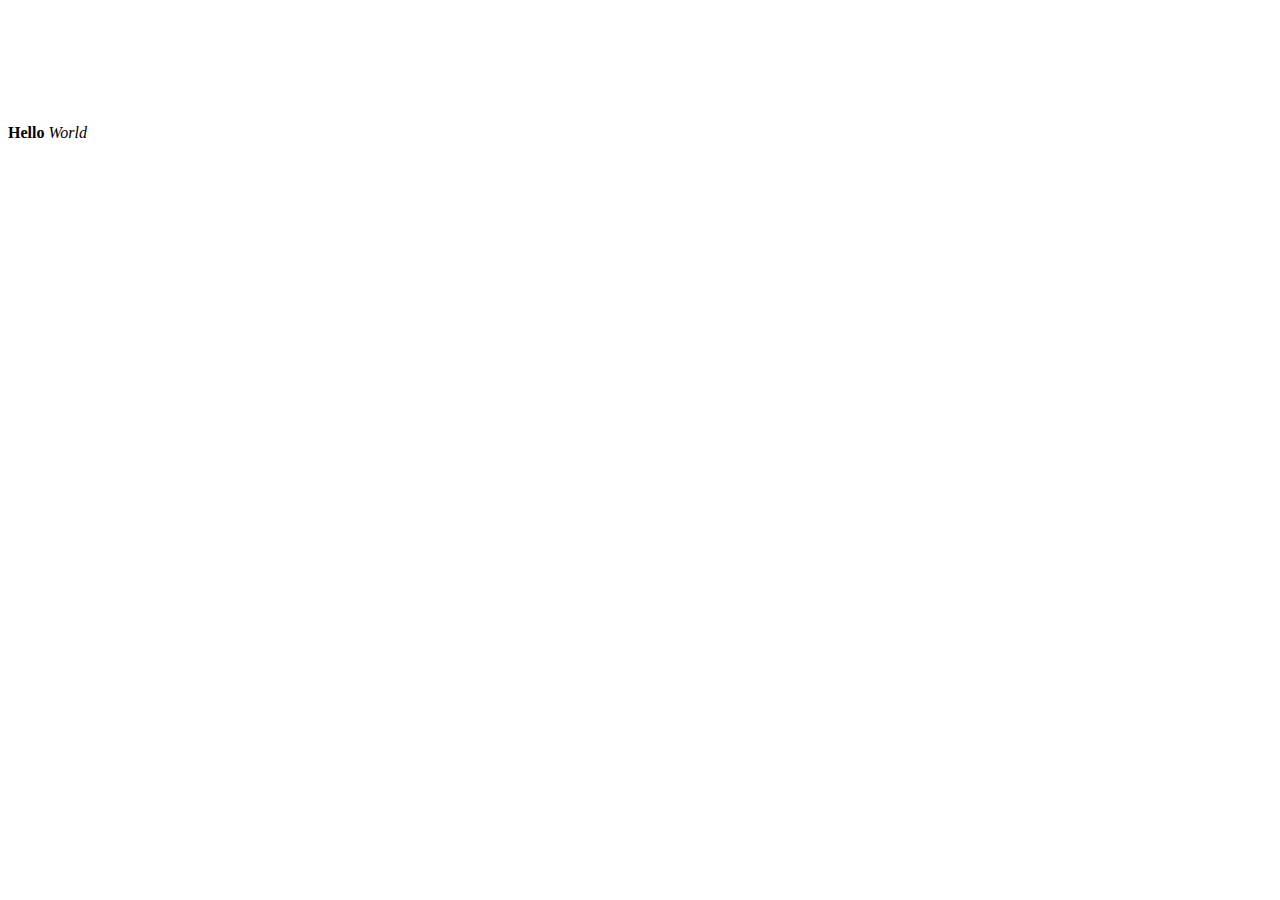
==== index.html @ cc553ad6 "running webserver serving content from an Eet container" ====
<!DOCTYPE html>
<html>

	<head>
		<title>ChimaeraD</title>
		<meta name="author" content="Hanspeter Portner" />
		<meta charset="UTF-8" />
		<link rel="icon" type="image/png" href="/favicon.png" />
		<link rel="stylesheet" type="text/css" href="/style.css" />
		<script type="text/javascript" src="/jquery-1.11.1.min.js"></script>
	</head>

	<body>
		<h1>Chimaera<span style="color:#c00;">D</span></h1>

		<div id="content1"></div>
		<div id="content2"></div>
	</body>

	<script type="text/javascript">
		$(document).ready(function() {
			var query = { 'osc': [ '/ping', 'ifs', 12, 13.4, 'hello' ]};
			$('#content1').load('/?'+JSON.stringify(query));
			$('#content2').load('/content.html');
		})
	</script>

</html>
---- style.css ----
@font-face {
	font-family: 'Berenika';
  src: url('/Berenika-Bold.ttf') format('truetype');
	font-weight: bold;
}

h1 {
  font:bold 40px 'Berenika', sans-serif;
  margin:0px 0px 10px 0px;
  padding:0px;
  font-weight:900;
  color:#000;
}
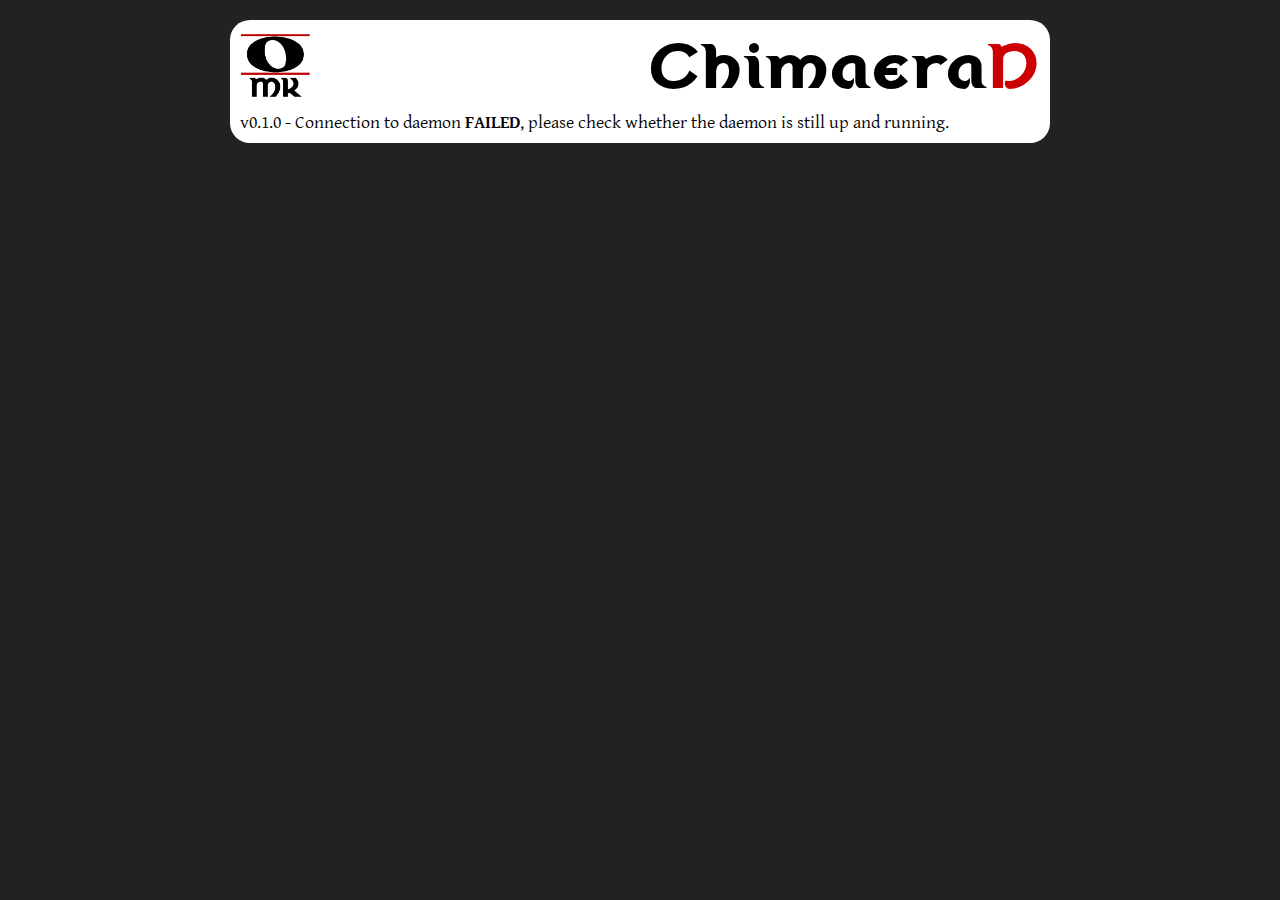
==== commit 88fb376c: "first running version with rough edges" ====
--- a/index.html
+++ b/index.html
@@ -7,22 +7,104 @@
 		<meta charset="UTF-8" />
 		<link rel="icon" type="image/png" href="/favicon.png" />
 		<link rel="stylesheet" type="text/css" href="/style.css" />
-		<script type="text/javascript" src="/jquery-1.11.1.min.js"></script>
+		<script type="text/javascript" src="/jquery-1.11.1.min.js" charset="utf-8"></script>
+		<script type="text/javascript" src="/ace/ace.js" charset="utf-8"></script>
+		<script type="text/javascript" src="/chimaerad.js" charset="utf-8"></script>
 	</head>
 
 	<body>
-		<h1>Chimaera<span style="color:#c00;">D</span></h1>
+		<div class="content">
+			<div style="float:left;">
+				<img src="/logo.png" width="70" alt="OMK Logo" />
+			</div>
 
-		<div id="content1"></div>
-		<div id="content2"></div>
+			<div>
+				<h1>Chimaera<span style="color:#c00;">D</span></h1>
+			</div>
+
+			<div id="connection_state" hidden></div>
+		</div>
+
+		<noscript>
+			<div class="content">
+				<b>ChimaeraD needs JavaScript to run, please enable it in your browser or add an exception rule for this site.</b>
+			</div>
+		</noscript>
+
+		<div id="page" class="content" hidden>
+			<table id="interfaces"></table>
+			<table id="ports"></table>
+			<table id="devices"></table>
+
+			<div id="device" hidden>
+				<h2 id="device_caption">device_caption</h2>
+
+				<table width="800px">
+					<tr><td><b>UID</b></td><td id="device_uid"></td></tr>
+					<tr><td><b>Name</b><td>
+						<input id="device_name" type="text" value="chimaera"></input>
+					</td></tr>
+
+					<tr><td><b>Lease</b></td><td>
+						<input name="device_lease" id="device_ip_dhcp" type="radio" value="dhcp">DHCP/IPv4LL</input>
+						<input name="device_lease" id="device_ip_ipv4ll" type="radio" value="ipv4ll">IPv4LL</input>
+						<input name="device_lease" id="device_ip_static" type="radio" value="static">Static</input>
+					</td></tr>
+					<tr><td><b>IP</b><td>
+						<input id="device_ip" type="text" value="ip"></input>
+					</td></tr>
+					<tr><td><b>Subnet</b></td><td id="device_reachable"></td></tr>
+					<tr><td></td><td><a href="#" id="device_com">apply and reboot</a></td></tr>
+					
+					<tr><td>---</td><td></td></tr>
+
+					<tr class="device_reach"><td><b>State</b><td>
+						<input id="device_claim" type="checkbox" value="claim">claimed</input>
+					</td></tr>
+					
+					<tr><td>---</td><td></td></tr>
+
+					<tr class="device_config"><td><b>Mode</b></td><td>
+						<input name="device_mode" id="device_mode_udp" type="radio" value="udp">UDP</input>
+						<input name="device_mode" id="device_mode_tcp" type="radio" value="tcp">TCP</input>
+					</td></tr>
+					<tr class="device_config"><td><b>Rate</b></td><td>
+						<input name="device_rate" id="device_rate_1000" type="radio" value="1000">1.0</input>
+						<input name="device_rate" id="device_rate_1500" type="radio" value="1500">1.5</input>
+						<input name="device_rate" id="device_rate_2000" type="radio" value="2000">2.0</input>
+						<input name="device_rate" id="device_rate_2500" type="radio" value="2500">2.5</input>
+						<input name="device_rate" id="device_rate_3000" type="radio" value="3000">3.0kHz</input>
+					</td></tr>
+					<tr class="device_config"><td><b>Sync</b></td><td>
+						<input name="device_sync" id="device_sync_none" type="radio" value="none">None</input>
+						<input name="device_sync" id="device_sync_sntp" type="radio" value="sntp">SNTPv4</input>
+						<input name="device_sync" id="device_sync_ptp" type="radio" value="ptp">PTPv2</input>
+					</td></tr>
+					<!--
+					<tr class="device_config"><td><b>Group 0</b></td><td>
+						<input id="device_group_0_x0" type="number" min="0" max="1" value="0" step="0.001">Xmin</input>
+						<input id="device_group_0_x1" type="number" min="0" max="1" value="1" step="0.001">Xmax</input>
+						<input id="device_group_0_north" type="checkbox" value="north">North</input>
+						<input id="device_group_0_south" type="checkbox" value="south">South</input>
+						<input id="device_group_0_scale" type="checkbox" value="scale">Scale</input>
+					</td></tr>
+					<tr class="device_config"><td><b>Group 1</b></td><td>
+						<input id="device_group_1_x0" type="number" min="0" max="1" value="0" step="0.001">Xmin</input>
+						<input id="device_group_1_x1" type="number" min="0" max="1" value="1" step="0.001">Xmax</input>
+						<input id="device_group_1_north" type="checkbox" value="north">North</input>
+						<input id="device_group_1_south" type="checkbox" value="south">South</input>
+						<input id="device_group_1_scale" type="checkbox" value="scale">Scale</input>
+					</td></tr>
+					-->
+					<tr class="device_config"><td></td><td><a href="#" id="device_conf">apply</a></td></tr>
+
+					<tr class="device_config"><td><b>Script</b></td><td><div id="editor"></div></td></tr>
+
+					<tr class="device_config"><td></td><td><a href="#" id="device_code">apply</a></td></tr>
+				</table>
+			</div>
+		</div>
+
 	</body>
 
-	<script type="text/javascript">
-		$(document).ready(function() {
-			var query = { 'osc': [ '/ping', 'ifs', 12, 13.4, 'hello' ]};
-			$('#content1').load('/?'+JSON.stringify(query));
-			$('#content2').load('/content.html');
-		})
-	</script>
-
 </html>
--- a/style.css
+++ b/style.css
@@ -1,13 +1,86 @@
 @font-face {
-	font-family: 'Berenika';
+	font-family: 'BerenikaBold';
   src: url('/Berenika-Bold.ttf') format('truetype');
 	font-weight: bold;
+	font-style: normal;
+}
+
+@font-face {
+	font-family: 'Gentium';
+  src: url('/GenBasR.ttf') format('truetype');
+	font-weight: normal;
+	font-style: normal;
+}
+
+@font-face {
+	font-family: 'Gentium';
+  src: url('/GenBasI.ttf') format('truetype');
+	font-weight: normal;
+	font-style: oblique;
+}
+
+@font-face {
+	font-family: 'Gentium';
+  src: url('/GenBasB.ttf') format('truetype');
+	font-weight: bold;
+	font-style: normal;
+}
+
+@font-face {
+	font-family: 'Gentium';
+  src: url('/GenBasBI.ttf') format('truetype');
+	font-weight: bold;
+	font-style: oblique;
+}
+
+body {
+	font-family: 'Gentium', serif;
+	font-size:large;
+	font-weight:normal;
+	font-style:normal;
+  margin:20px;
+  padding:0px;
+  background-color:#222;
 }
 
 h1 {
-  font:bold 40px 'Berenika', sans-serif;
+  font-family:'BerenikaBold', sans-serif;
+	font-size:60px;
+	font-weight:bold;
+	text-align: right;
   margin:0px 0px 10px 0px;
   padding:0px;
-  font-weight:900;
   color:#000;
 }
+
+.content {
+  position:relative; /* Position is declared "relative" to gain control of stacking order (z-index). */
+  width:auto;
+  width:800px;
+  margin:10px auto 10px auto;
+  background-color:#fff;
+	border-radius: 20px;
+  padding:10px;
+  z-index:3; /* This allows the content to overlap the right menu in narrow windows in good browsers. */
+}
+
+p {
+  padding:0px;
+}
+
+a {
+	color:#b00;
+  text-decoration:none;
+}
+a:link {color:#b00;}
+a:visited {color:#b00;}
+a:hover {color:#fff; background-color:#b00;}
+
+#editor {
+	position:relative;
+	top:0;
+	right:0;
+	bottom:0;
+	left:0;
+	height:400px;
+}
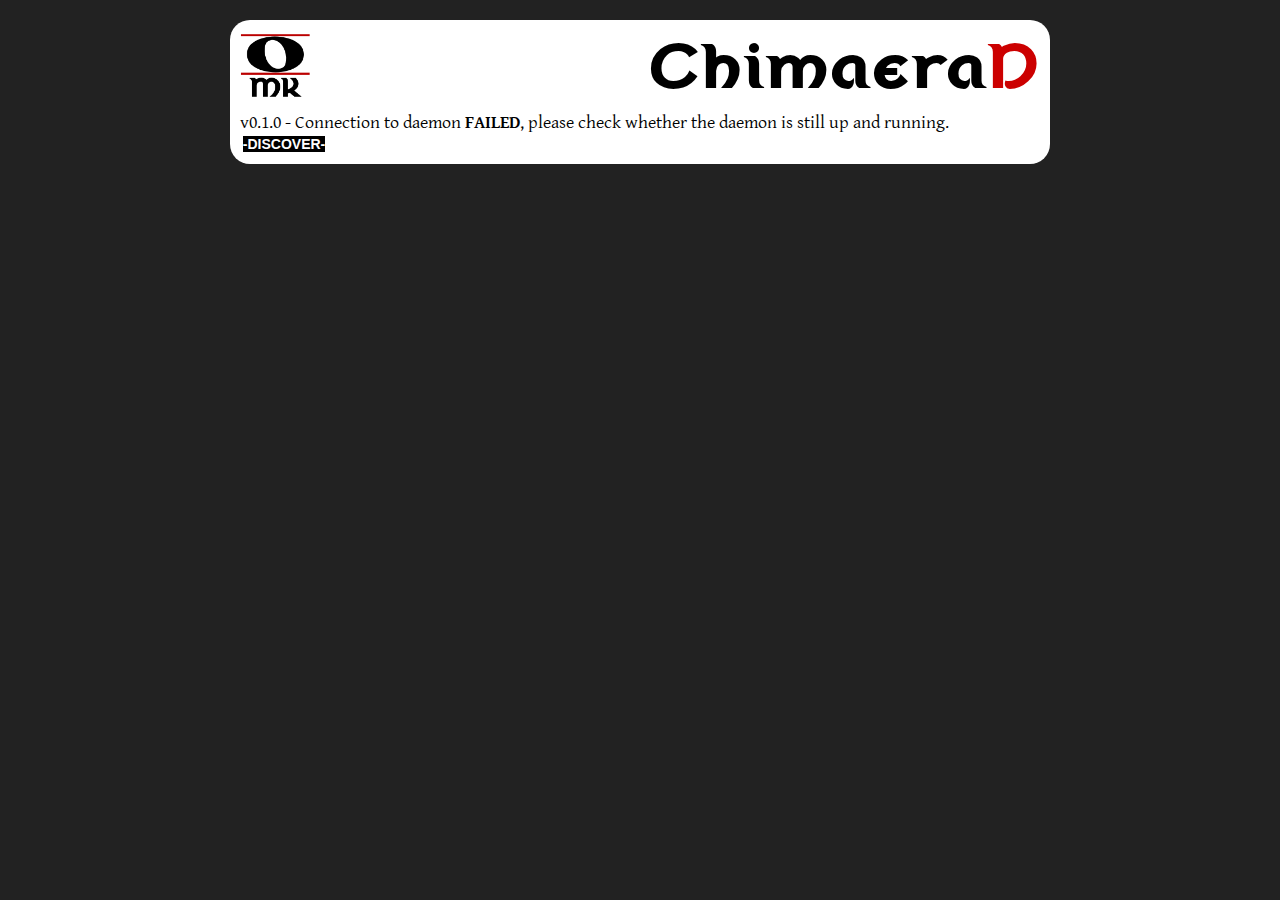
==== commit 348892da: "simplify UI" ====
--- a/index.html
+++ b/index.html
@@ -23,6 +23,14 @@
 			</div>
 
 			<div id="connection_state" hidden></div>
+
+			<div id="menu" style="text-align:left">
+				<a class="header" id="menu_disc" href="#menu_disc"><b>-DISCOVER-</b></a>
+				<!--
+				<a class="header" id="menu_midi" href="#menu_midi"><b>-MIDI-</b></a>
+				<a class="header" id="menu_conf" href="#menu_conf"><b>-CONF-</b></a>
+				-->
+			</div>
 		</div>
 
 		<noscript>
@@ -31,77 +39,95 @@
 			</div>
 		</noscript>
 
-		<div id="page" class="content" hidden>
-			<table id="interfaces"></table>
-			<table id="ports"></table>
-			<table id="devices"></table>
+		<div id="page" hidden>
+			<div id="tab_disc" class="content">
+				<h2>COMM</h2>
+				<h3>Host network interfaces</h3>
+				<ul id="interfaces"></ul>
+				<h3>Chimaera devices</h3>
+				<ul id="devices"></ul>
 
-			<div id="device" hidden>
-				<h2 id="device_caption">device_caption</h2>
+				<div id="div_comm" hidden>
+					<table width="800px">
+						<tr><td><b>UID</b></td><td id="device_uid"></td></tr>
+						<tr><td><b>Name</b><td>
+							<input id="device_name" type="text" value="chimaera"></input>
+						</td></tr>
 
-				<table width="800px">
-					<tr><td><b>UID</b></td><td id="device_uid"></td></tr>
-					<tr><td><b>Name</b><td>
-						<input id="device_name" type="text" value="chimaera"></input>
-					</td></tr>
+						<tr><td><b>Lease</b></td><td>
+							<input name="device_lease" id="device_ip_dhcp" type="radio" value="dhcp">DHCP/IPv4LL</input>
+							<input name="device_lease" id="device_ip_ipv4ll" type="radio" value="ipv4ll">IPv4LL</input>
+							<input name="device_lease" id="device_ip_static" type="radio" value="static">Static</input>
+						</td></tr>
+						<tr><td><b>IP</b><td>
+							<input id="device_ip" type="text" value="ip"></input>
+						</td></tr>
+						<tr><td><b>Subnet</b></td><td id="device_reachable"></td></tr>
+						<tr><td></td><td><a href="#device_com" id="device_com">apply and reboot</a></td></tr>
+						
+						<tr><td>---</td><td></td></tr>
 
-					<tr><td><b>Lease</b></td><td>
-						<input name="device_lease" id="device_ip_dhcp" type="radio" value="dhcp">DHCP/IPv4LL</input>
-						<input name="device_lease" id="device_ip_ipv4ll" type="radio" value="ipv4ll">IPv4LL</input>
-						<input name="device_lease" id="device_ip_static" type="radio" value="static">Static</input>
-					</td></tr>
-					<tr><td><b>IP</b><td>
-						<input id="device_ip" type="text" value="ip"></input>
-					</td></tr>
-					<tr><td><b>Subnet</b></td><td id="device_reachable"></td></tr>
-					<tr><td></td><td><a href="#" id="device_com">apply and reboot</a></td></tr>
-					
-					<tr><td>---</td><td></td></tr>
+						<tr class="device_reach"><td><b>State</b><td>
+							<input id="device_claim" type="checkbox" value="claim">claimed</input>
+						</td></tr>
+						
+						<tr><td>---</td><td></td></tr>
+					</table>
+				</div>
 
-					<tr class="device_reach"><td><b>State</b><td>
-						<input id="device_claim" type="checkbox" value="claim">claimed</input>
-					</td></tr>
-					
-					<tr><td>---</td><td></td></tr>
+			</div>
 
-					<tr class="device_config"><td><b>Mode</b></td><td>
-						<input name="device_mode" id="device_mode_udp" type="radio" value="udp">UDP</input>
-						<input name="device_mode" id="device_mode_tcp" type="radio" value="tcp">TCP</input>
-					</td></tr>
-					<tr class="device_config"><td><b>Rate</b></td><td>
-						<input name="device_rate" id="device_rate_1000" type="radio" value="1000">1.0</input>
-						<input name="device_rate" id="device_rate_1500" type="radio" value="1500">1.5</input>
-						<input name="device_rate" id="device_rate_2000" type="radio" value="2000">2.0</input>
-						<input name="device_rate" id="device_rate_2500" type="radio" value="2500">2.5</input>
-						<input name="device_rate" id="device_rate_3000" type="radio" value="3000">3.0kHz</input>
-					</td></tr>
-					<tr class="device_config"><td><b>Sync</b></td><td>
-						<input name="device_sync" id="device_sync_none" type="radio" value="none">None</input>
-						<input name="device_sync" id="device_sync_sntp" type="radio" value="sntp">SNTPv4</input>
-						<input name="device_sync" id="device_sync_ptp" type="radio" value="ptp">PTPv2</input>
-					</td></tr>
-					<!--
-					<tr class="device_config"><td><b>Group 0</b></td><td>
-						<input id="device_group_0_x0" type="number" min="0" max="1" value="0" step="0.001">Xmin</input>
-						<input id="device_group_0_x1" type="number" min="0" max="1" value="1" step="0.001">Xmax</input>
-						<input id="device_group_0_north" type="checkbox" value="north">North</input>
-						<input id="device_group_0_south" type="checkbox" value="south">South</input>
-						<input id="device_group_0_scale" type="checkbox" value="scale">Scale</input>
-					</td></tr>
-					<tr class="device_config"><td><b>Group 1</b></td><td>
-						<input id="device_group_1_x0" type="number" min="0" max="1" value="0" step="0.001">Xmin</input>
-						<input id="device_group_1_x1" type="number" min="0" max="1" value="1" step="0.001">Xmax</input>
-						<input id="device_group_1_north" type="checkbox" value="north">North</input>
-						<input id="device_group_1_south" type="checkbox" value="south">South</input>
-						<input id="device_group_1_scale" type="checkbox" value="scale">Scale</input>
-					</td></tr>
-					-->
-					<tr class="device_config"><td></td><td><a href="#" id="device_conf">apply</a></td></tr>
+			<div id="tab_midi" class="content">
+				<h2>MIDI</h2>
+				<h3>Host MIDI APIs</h3>
+				<ul id="apis"></ul>
+				<h3>Host MIDI Ports</h3>
+				<ul id="ports"></ul>
+			</div>
 
-					<tr class="device_config"><td><b>Script</b></td><td><div id="editor"></div></td></tr>
+			<div id="tab_conf" class="content">
+				<h2>CONF</h2>
+				<div id="div_conf" hidden>
+					<table width="800px">
+						<tr><td><b>Mode</b></td><td>
+							<input id="device_mode_udp" type="radio" value="udp">UDP</input>
+							<input id="device_mode_tcp" type="radio" value="tcp">TCP</input>
+						</td></tr>
+						<tr><td><b>Rate</b></td><td>
+							<input id="device_rate_1000" type="radio" value="1000">1.0</input>
+							<input id="device_rate_1500" type="radio" value="1500">1.5</input>
+							<input id="device_rate_2000" type="radio" value="2000">2.0</input>
+							<input id="device_rate_2500" type="radio" value="2500">2.5</input>
+							<input id="device_rate_3000" type="radio" value="3000">3.0kHz</input>
+						</td></tr>
+						<tr><td><b>Sync</b></td><td>
+							<input name="device_sync" id="device_sync_none" type="radio" value="none">None</input>
+							<input name="device_sync" id="device_sync_sntp" type="radio" value="sntp">SNTPv4</input>
+							<input name="device_sync" id="device_sync_ptp" type="radio" value="ptp">PTPv2</input>
+						</td></tr>
+						<!--
+						<tr><td><b>Group 0</b></td><td>
+							<input id="device_group_0_x0" type="number" min="0" max="1" value="0" step="0.001">Xmin</input>
+							<input id="device_group_0_x1" type="number" min="0" max="1" value="1" step="0.001">Xmax</input>
+							<input id="device_group_0_north" type="checkbox" value="north">North</input>
+							<input id="device_group_0_south" type="checkbox" value="south">South</input>
+							<input id="device_group_0_scale" type="checkbox" value="scale">Scale</input>
+						</td></tr>
+						<tr><td><b>Group 1</b></td><td>
+							<input id="device_group_1_x0" type="number" min="0" max="1" value="0" step="0.001">Xmin</input>
+							<input id="device_group_1_x1" type="number" min="0" max="1" value="1" step="0.001">Xmax</input>
+							<input id="device_group_1_north" type="checkbox" value="north">North</input>
+							<input id="device_group_1_south" type="checkbox" value="south">South</input>
+							<input id="device_group_1_scale" type="checkbox" value="scale">Scale</input>
+						</td></tr>
+						-->
+						<tr><td></td><td><a href="#device_conf" id="device_conf">apply</a></td></tr>
 
-					<tr class="device_config"><td></td><td><a href="#" id="device_code">apply</a></td></tr>
-				</table>
+						<tr><td><b>Script</b></td><td><div id="editor"></div></td></tr>
+
+						<tr><td></td><td><a href="#device_code" id="device_code">apply</a></td></tr>
+					</table>
+				</div>
 			</div>
 		</div>
 
--- a/style.css
+++ b/style.css
@@ -76,6 +76,18 @@
 a:visited {color:#b00;}
 a:hover {color:#fff; background-color:#b00;}
 
+a.header {
+	margin-left:0.2em;
+	margin-right:0.2em;
+	font-size:14px;
+  font-family:Berenika, verdana, arial, helvetica, sans-serif;
+	color:#fff;
+	background-color:#000;
+}
+a:link.header {color:#fff;}
+a:visited.header {color:#fff;}
+a:hover.header {color:#fff; background-color:#b00;}
+
 #editor {
 	position:relative;
 	top:0;
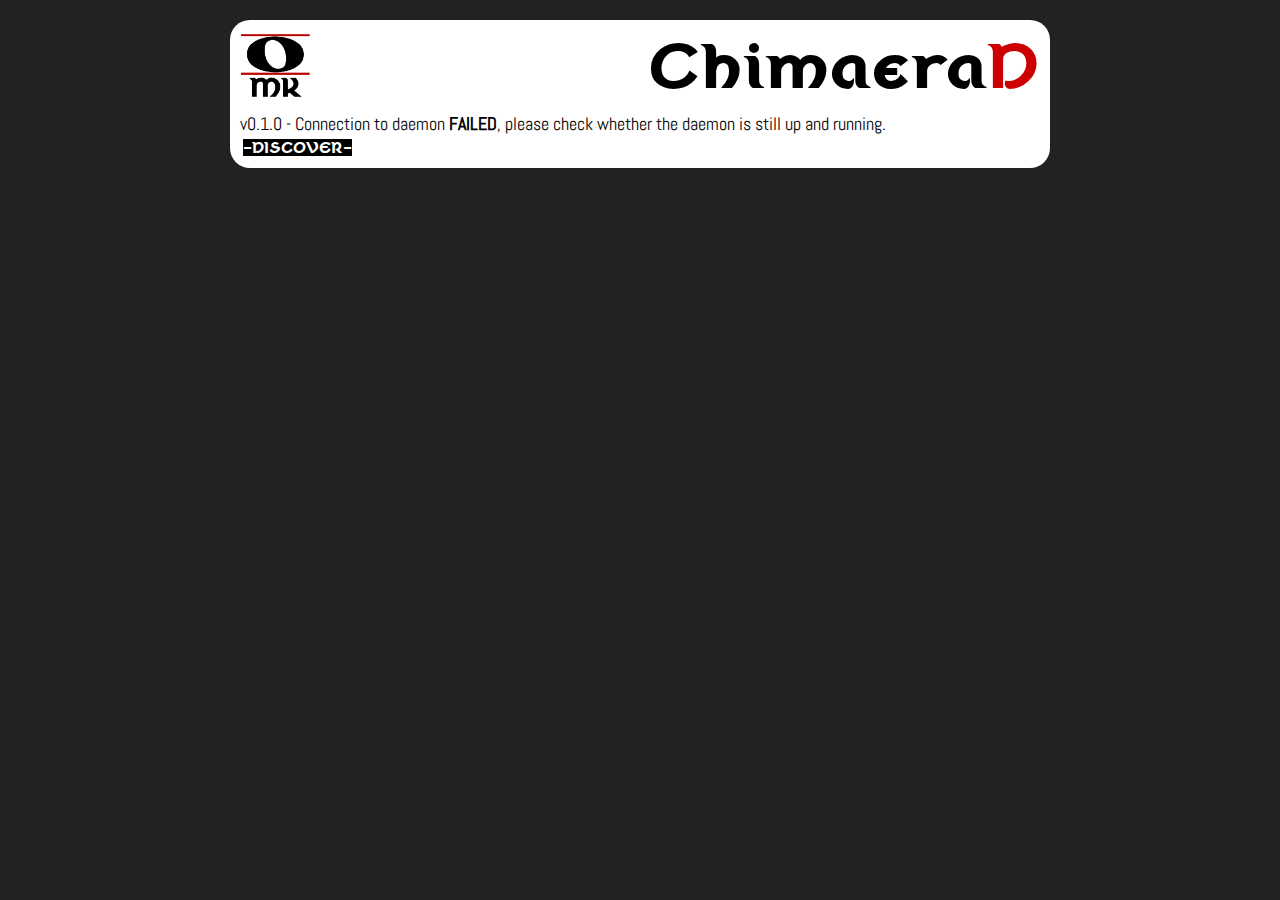
==== commit cead729f: "update to jquery 1.11.2" ====
--- a/index.html
+++ b/index.html
@@ -7,8 +7,8 @@
 		<meta charset="UTF-8" />
 		<link rel="icon" type="image/png" href="/favicon.png" />
 		<link rel="stylesheet" type="text/css" href="/style.css" />
-		<script type="text/javascript" src="/jquery-1.11.1.min.js" charset="utf-8"></script>
-		<script type="text/javascript" src="/ace/ace.js" charset="utf-8"></script>
+		<script type="text/javascript" src="/jquery-1.11.2.min.js" charset="utf-8"></script>
+		<script type="text/javascript" src="/ace.js" charset="utf-8"></script>
 		<script type="text/javascript" src="/chimaerad.js" charset="utf-8"></script>
 	</head>
 
--- a/style.css
+++ b/style.css
@@ -1,40 +1,21 @@
 @font-face {
 	font-family: 'BerenikaBold';
-  src: url('/Berenika-Bold.ttf') format('truetype');
+  src:	url('/Berenika-Bold.woff') format('woff'),
+				url('/Berenika-Bold.ttf') format('truetype');
 	font-weight: bold;
 	font-style: normal;
 }
 
 @font-face {
-	font-family: 'Gentium';
-  src: url('/GenBasR.ttf') format('truetype');
+	font-family: 'Abel';
+	src:	url('/Abel.woff2') format('woff2'),
+				url('/Abel.woff') format('woff');
 	font-weight: normal;
 	font-style: normal;
 }
 
-@font-face {
-	font-family: 'Gentium';
-  src: url('/GenBasI.ttf') format('truetype');
-	font-weight: normal;
-	font-style: oblique;
-}
-
-@font-face {
-	font-family: 'Gentium';
-  src: url('/GenBasB.ttf') format('truetype');
-	font-weight: bold;
-	font-style: normal;
-}
-
-@font-face {
-	font-family: 'Gentium';
-  src: url('/GenBasBI.ttf') format('truetype');
-	font-weight: bold;
-	font-style: oblique;
-}
-
 body {
-	font-family: 'Gentium', serif;
+	font-family: 'Abel', sans-serif;
 	font-size:large;
 	font-weight:normal;
 	font-style:normal;
@@ -80,7 +61,7 @@
 	margin-left:0.2em;
 	margin-right:0.2em;
 	font-size:14px;
-  font-family:Berenika, verdana, arial, helvetica, sans-serif;
+  font-family:'BerenikaBold', sans-serif;
 	color:#fff;
 	background-color:#000;
 }
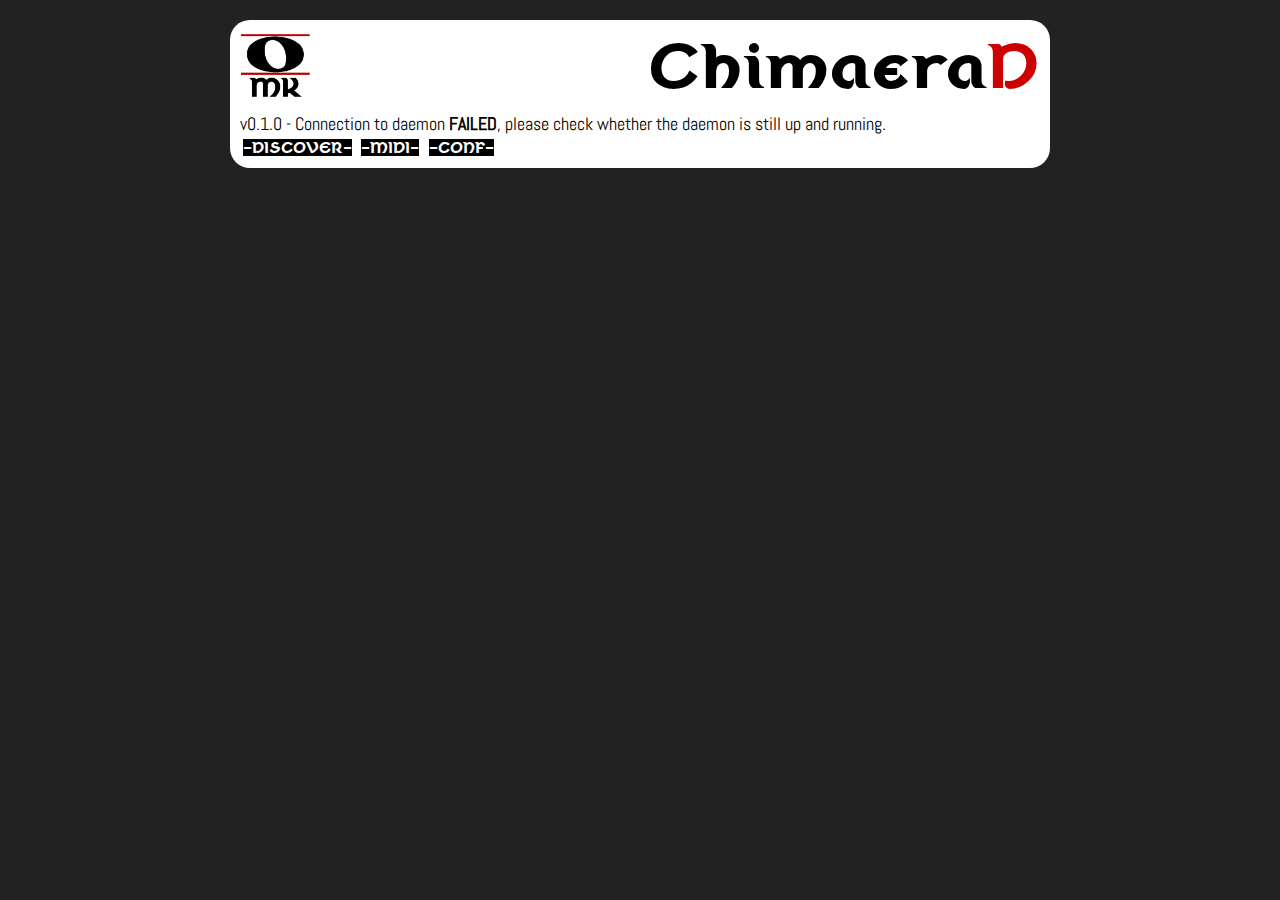
==== commit 9893a2a2: "add license" ====
--- a/index.html
+++ b/index.html
@@ -26,10 +26,8 @@
 
 			<div id="menu" style="text-align:left">
 				<a class="header" id="menu_disc" href="#menu_disc"><b>-DISCOVER-</b></a>
-				<!--
 				<a class="header" id="menu_midi" href="#menu_midi"><b>-MIDI-</b></a>
 				<a class="header" id="menu_conf" href="#menu_conf"><b>-CONF-</b></a>
-				-->
 			</div>
 		</div>
 
--- a/style.css
+++ b/style.css
@@ -1,3 +1,10 @@
+/*
+ * Copyright (c) 2015 Hanspeter Portner (dev@open-music-kontrollers.ch)
+ * 
+ * This theme and its accompanying resources are released under a
+ * Creative Commons Attribution Share-Alike License 4.0
+ */
+
 @font-face {
 	font-family: 'BerenikaBold';
   src:	url('/Berenika-Bold.woff') format('woff'),
